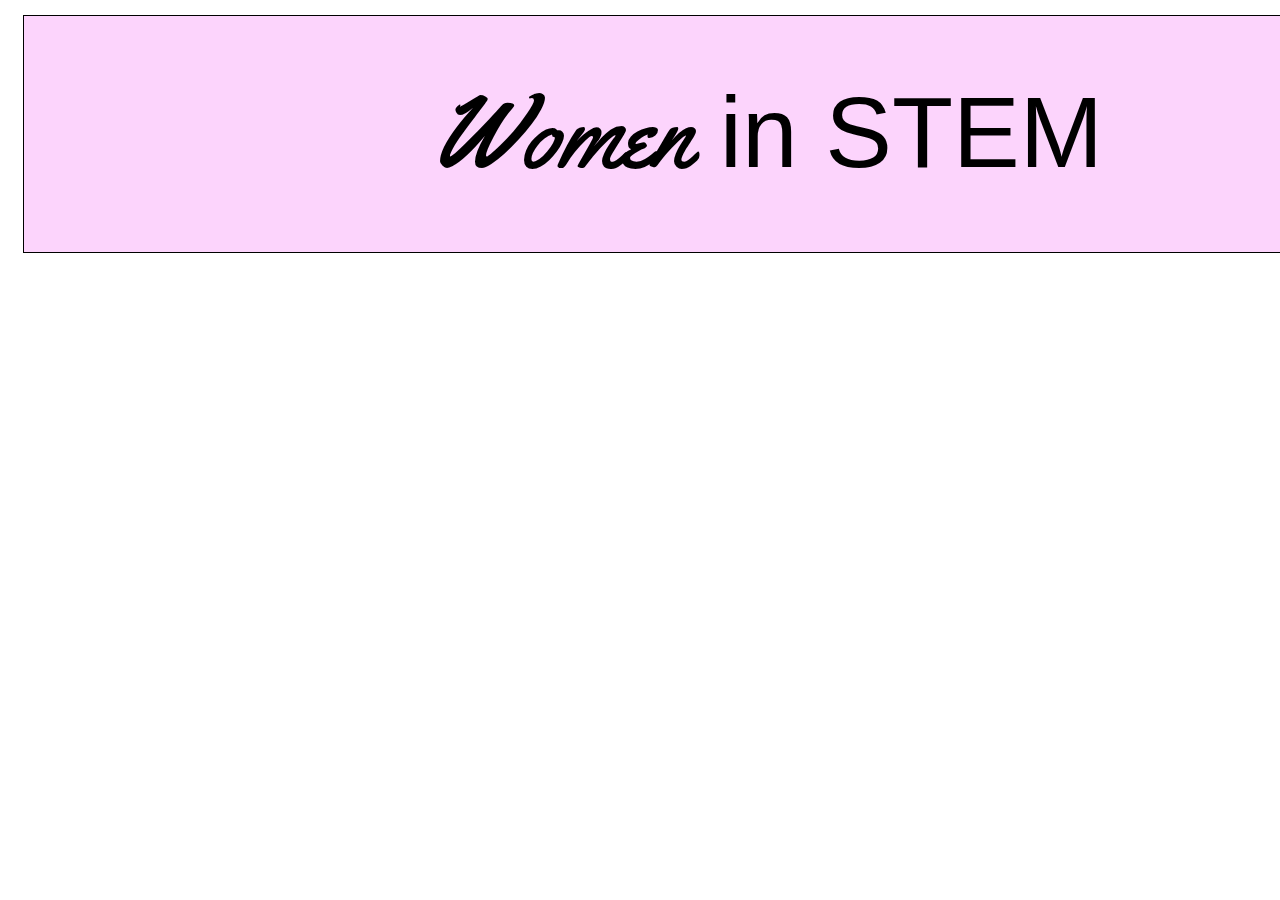
==== Home.html @ 02b1ce85 "Add files via upload" ====
<!DOCTYPE html>
<html>
 <head> <link href="Home.css" rel="Stylesheet"/>
    <link href ="https://fonts.googleapis.com/css2?family=Yellowtail&display=swap" rel="stylesheet">
<title> Women in S.T.E.M.</title>  
 </head> 
       <body>
        <div> 
            <h7 style="font-family: Yellowtail;">Women</h7> in STEM
        </div>       
        </body> 
</html>
---- Home.css ----
div{
    font-size: 100px;
    text-align: center;
    background-color: rgb(252, 212, 252);
    width: 1388px;
    border: 1px solid black;
    padding: 50px;
    margin: 15px;
    font-family: sans-serif;
}
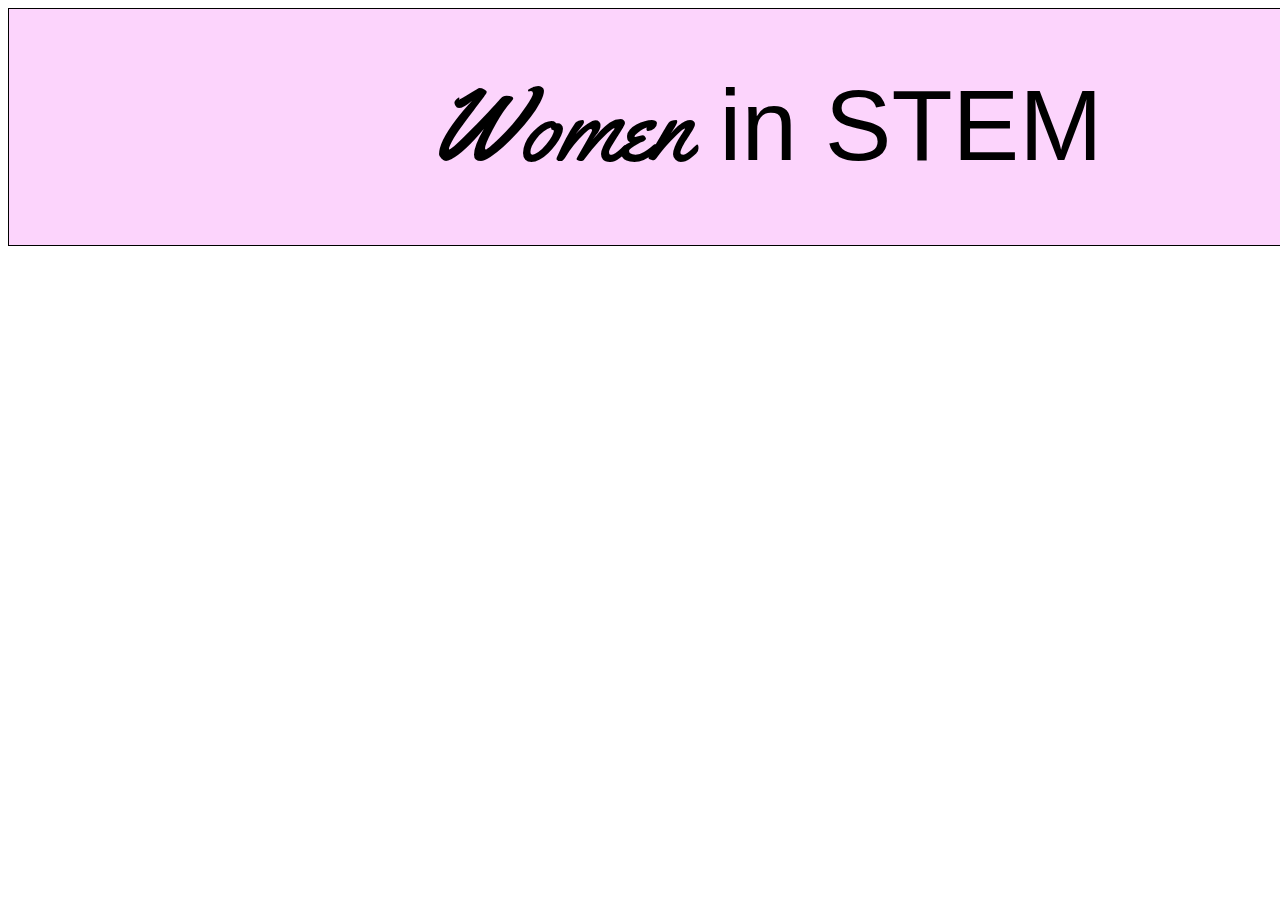
==== commit 4cddb973: "Update Home.html" ====
--- a/Home.html
+++ b/Home.html
@@ -1,6 +1,6 @@
 <!DOCTYPE html>
 <html>
- <head> <link href="Home.css" rel="Stylesheet"/>
+ <head> <link href="/Home.css" rel="Stylesheet"/>
     <link href ="https://fonts.googleapis.com/css2?family=Yellowtail&display=swap" rel="stylesheet">
 <title> Women in S.T.E.M.</title>  
  </head> 
@@ -9,4 +9,4 @@
             <h7 style="font-family: Yellowtail;">Women</h7> in STEM
         </div>       
         </body> 
-</html>+</html>
--- a/Home.css
+++ b/Home.css
@@ -2,10 +2,10 @@
     font-size: 100px;
     text-align: center;
     background-color: rgb(252, 212, 252);
-    width: 1388px;
+    width: 1417px;
     border: 1px solid black;
     padding: 50px;
-    margin: 15px;
+    margin: 0px;
     font-family: sans-serif;
 }
 
